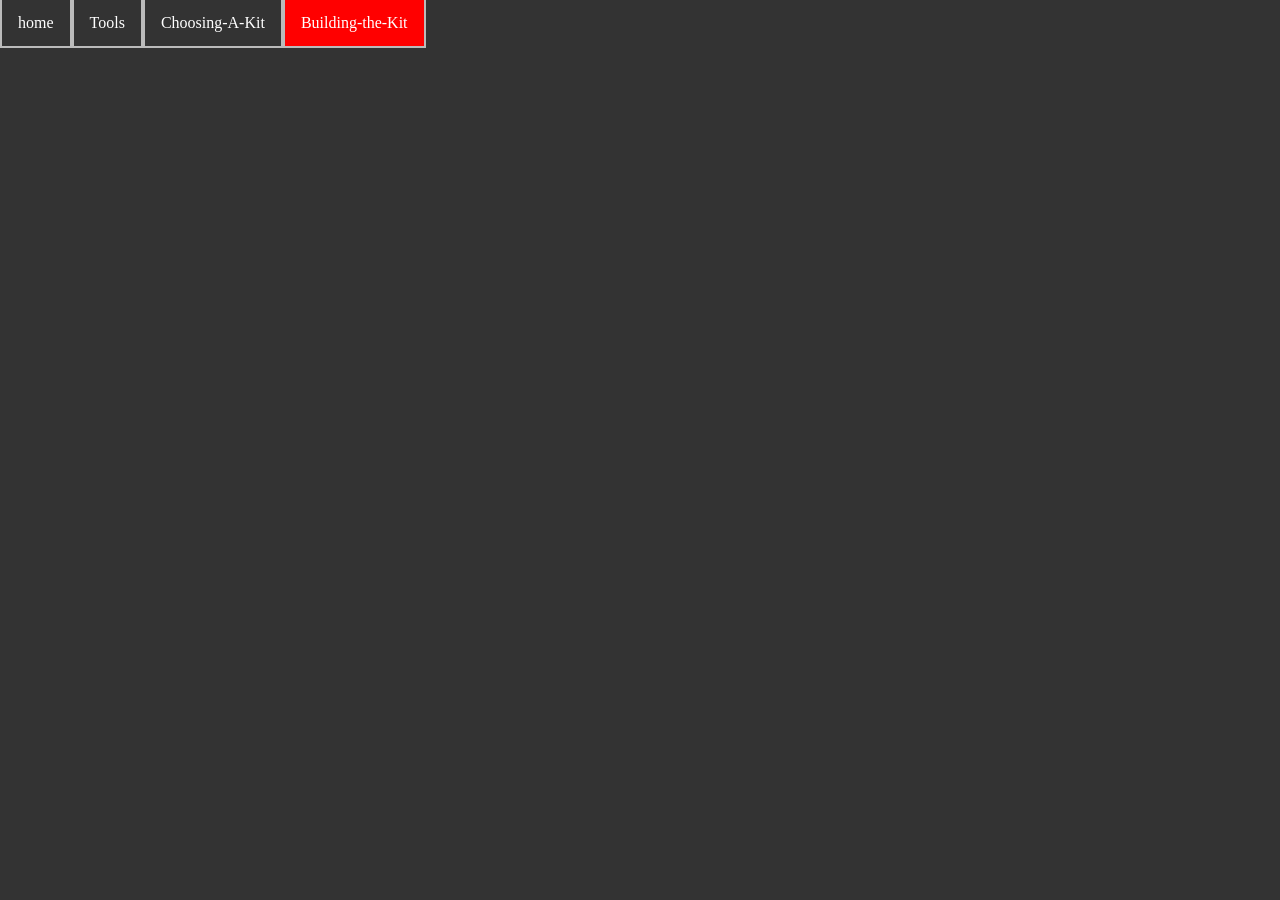
==== build.html @ 7c775342 "begun work on how to site" ====
<!DOCTYPE html>
<html lang="en">
<head>
    <meta charset="UTF-8">
    <meta name="viewport" content="width=device-width, initial-scale=1.0">
    <title>How-To-Model_Kit</title>
    <link href="style.css" rel="stylesheet">
</head>
<body>
    <div class="container-b">
        <div class="header">
            
        </div>
        <div class="intro">
            
        </div>
        <div class="body">
            
        </div>
        <div class="navbar">
            <ul class="navlist">
                <li><a href="index.html">home</a></li>
                <li><a href="tools.html">Tools</a></li>
                <li><a href="choose.html">Choosing-A-Kit</a></li>
                <li><a class="active" href="build.html">Building-the-Kit</a></li>
            </ul>

        </div>
        <div class="footer">
            
        </div>


    </div>
</body>
</html>
---- style.css ----
body {
  margin: 0;
  padding: 0;
  background-color:#333333  ;
}

h2, p {
  margin: 10px;
}

ul {
  list-style-type: none;
  margin: 0;
  padding: 0;
  overflow: hidden;
  background-color: #333333;
}

ul li {
  float: left;
  border:2px solid #bbbbbb;
  border-top: none;
}


ul li a {
  display: block;
  color: white;
  text-align: center;
  padding: 14px 16px;
  text-decoration: none;
}

ul li a:hover:not(.active) {
  background-color: #111111;
}

ul li a.active {
  background-color: red;
}

.container-i {
    display: grid;
    grid-template-columns: 1fr;
    grid-template-rows: 1fr 2fr 2fr 5fr 1fr;
}

.header-i {
    grid-column: 1/2;
    grid-row: 2/3;
    color: #bbbbbb;
    background-color: #111111;
    padding: 15px;
    margin: 15px;
    border: #bbbbbb 3px solid;
    display: flex;
    justify-content: center;
}

.navbar-i {
    grid-column: 1/2;
    grid-row: 1/2;
}

.container-t {
    display: grid;
}

.container-b {
    display: grid;
}

.container-c {
    display: grid;
}
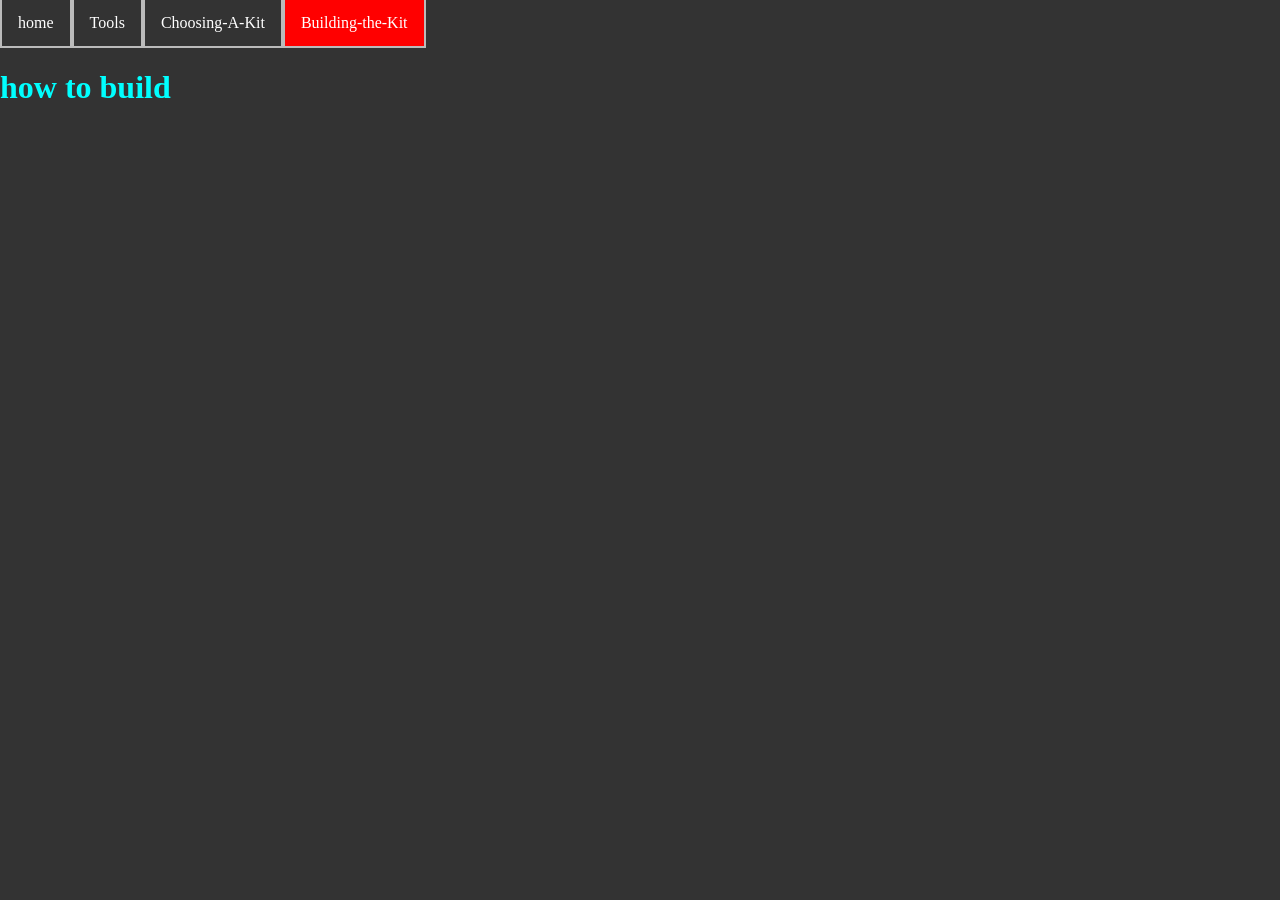
==== commit 83bb481f: "gorp" ====
--- a/build.html
+++ b/build.html
@@ -8,16 +8,16 @@
 </head>
 <body>
     <div class="container-b">
-        <div class="header">
+        <div class="header-b">
+            <h1><a href="https://www.youtube.com/watch?v=Idm7mt98enM&t=231s" target="_blank">how to build</a></h1>
+        </div>
+        <div class="intro-b">
             
         </div>
-        <div class="intro">
+        <div class="body-b">
             
         </div>
-        <div class="body">
-            
-        </div>
-        <div class="navbar">
+        <div class="navbar-b">
             <ul class="navlist">
                 <li><a href="index.html">home</a></li>
                 <li><a href="tools.html">Tools</a></li>
@@ -26,7 +26,7 @@
             </ul>
 
         </div>
-        <div class="footer">
+        <div class="footer-b">
             
         </div>
 
--- a/style.css
+++ b/style.css
@@ -43,6 +43,32 @@
     display: grid;
     grid-template-columns: 1fr;
     grid-template-rows: 1fr 2fr 2fr 5fr 1fr;
+}
+
+.container-b {
+    display: grid;
+    grid-template-columns: 1fr;
+    grid-template-rows: 1fr 2fr 2fr 5fr 1fr;
+}
+
+.header-b {
+  grid-row: 2/3;
+  grid-column: 1/2;
+}
+
+.header-b a {
+  color: aqua;
+  text-decoration: none;
+}
+
+.navbar-b {
+  grid-row: 1/2;
+}
+
+.container-t {
+    display: grid;
+    grid-template-columns: 1fr 2fr;
+    grid-template-rows: 0.25fr 1fr 1fr 5fr 1fr;
 }
 
 .header-i {
@@ -55,6 +81,24 @@
     border: #bbbbbb 3px solid;
     display: flex;
     justify-content: center;
+    align-content: center;
+}
+
+.beesechurger {
+  color: #333333;
+}
+
+.header-t {
+    grid-column: 2/3;
+    grid-row: 2/3;
+    color: #bbbbbb;
+    background-color: #111111;
+    padding: 15px;
+    margin: 15px;
+    border: #bbbbbb 3px solid;
+    display: flex;
+    justify-content: center;
+    align-content: center;
 }
 
 .navbar-i {
@@ -62,8 +106,93 @@
     grid-row: 1/2;
 }
 
-.container-t {
-    display: grid;
+.navbar-t {
+    grid-column: 1/3;
+    grid-row: 1/2;
+}
+
+.intro-t {
+  grid-column: 2/3;
+  grid-row: 3/4;
+  color: #bbbbbb;
+  background-color: #111111;
+  padding: 15px;
+  margin: 15px;
+  border: #bbbbbb 3px solid;
+  display: flex;
+  justify-content: center;
+}
+
+.body-t {
+  grid-column: 2/3;
+  grid-row: 4/5;
+  color: #bbbbbb;
+  background-color: #111111;
+  padding: 15px;
+  margin: 15px;
+  border: #bbbbbb 3px solid;
+  display: flex;
+  flex-direction: column;
+}
+
+.body-t a {
+  text-decoration: none;
+  color: aqua;
+}
+
+.footer-t {
+  grid-column: 1/3;
+  grid-row: 5/6;
+  color: #bbbbbb;
+  background-color: #111111;
+  padding: 15px;
+  margin: 15px;
+  border: #bbbbbb 3px solid;
+  display: flex;
+  justify-content: center;
+}
+
+.imoges {
+  grid-column: 1/2;
+  grid-row: 2/5;
+  color: #bbbbbb;
+  background-color: #111111;
+  padding: 15px;
+  margin: 15px;
+  border: #bbbbbb 3px solid;
+  display: flex;
+  justify-content: center;
+  flex-wrap: wrap;
+}
+
+.GHSPN120 {
+  width: 100px;
+  height: 100px;
+}
+
+.stabbystabbyshit {
+  height: 100px;
+  width: 100px;
+}
+
+.sandy {
+  width: 100px;
+  height: 100px;
+}
+
+.sticky {
+  width: 100px;
+  height: 100px;
+}
+
+.cuttmatt {
+  width: 100px;
+  height: 100px;
+}
+
+.imgrespikicher {
+  width: 250px;
+  height: 250px;
 }
 
 .container-b {
@@ -72,4 +201,4 @@
 
 .container-c {
     display: grid;
-}+}
